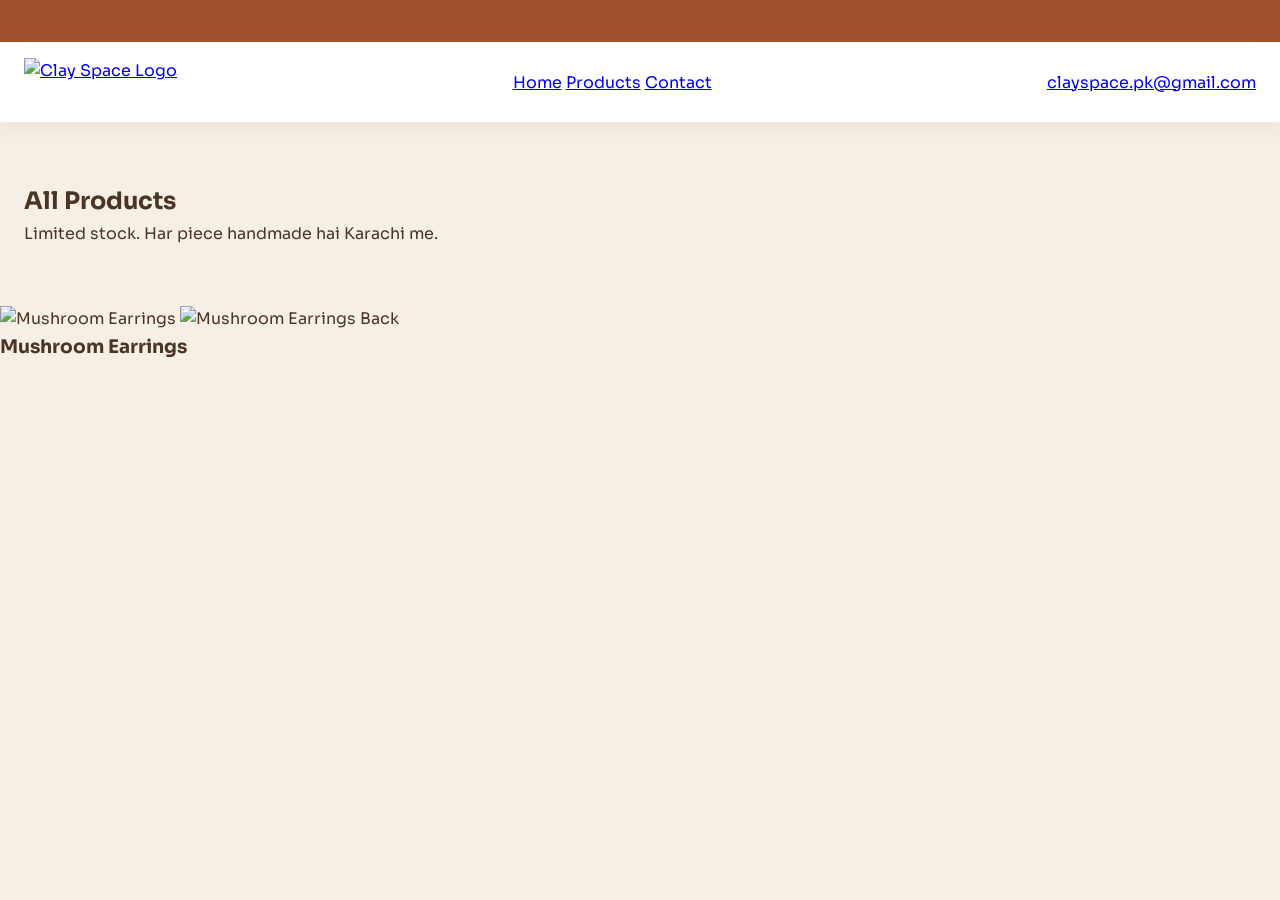
==== products.html @ 56d286e3 "Create products.html for product listing page This file contains the HTML structure for the products" ====
<!DOCTYPE html>
<html lang="en">
<head>
<meta charset="UTF-8">
<meta name="viewport" content="width=device-width, initial-scale=1.0">
<title>Clay Space | All Products</title>
<link rel="stylesheet" href="style.css">
<link href="https://fonts.googleapis.com/css2?family=Playfair+Display:ital@0;1&family=Sora:wght@400;600;700&display=swap" rel="stylesheet">
</head>
<body>
  <div class="marquee"><span>✨ SOLD OUT: New Collection Dropping Soon ✨</span></div>
  
  <nav>
    <a href="index.html" class="logo-wrap">
      <img src="logo.png" alt="Clay Space Logo" class="logo">
    </a>
    <div class="nav-links">
      <a href="index.html">Home</a>
      <a href="products.html">Products</a>
      <a href="contact.html">Contact</a>
    </div>
    <a class="email" href="mailto:clayspace.pk@gmail.com">clayspace.pk@gmail.com</a>
  </nav>

  <header style="padding: 60px 24px;">
    <h2>All Products</h2>
    <p>Limited stock. Har piece handmade hai Karachi me.</p>
  </header>

  <main class="grid">
    <div class="card">
      <div class="img-swap">
        <img src="mushroom-earrings.jpg" alt="Mushroom Earrings">
        <img src="mushroom-earrings.jpg" alt="Mushroom Earrings Back">
      </div>
      <div class="card-body">
        <h3>Mushroom Earrings</h
---- style.css ----
:root{
  --terracotta: #A0522D;  /* Logo Brown */
  --beige: #F5EFE6;       /* Logo Background */
  --taupe: #D8BFAE;       /* Light S */
  --dark: #4A3426;
  --white: #ffffff;
}

*{box-sizing:border-box;margin:0;padding:0}
body{
  font-family: 'Sora', system-ui, -apple-system, sans-serif;
  background: var(--beige);
  color: var(--dark);
  line-height: 1.6;
}

/* MARQUEE */
.marquee{overflow:hidden;background:var(--terracotta);color:var(--white);font-weight:600;font-size:14px;letter-spacing:0.5px;padding:10px 0;white-space:nowrap}
.marquee span{display:inline-block;padding-left:100%;animation:scroll 20s linear infinite}
@keyframes scroll{0%{transform:translateX(0)}100%{transform:translateX(-100%)}}

/* NAV */
nav{
  background: var(--white);
  padding: 16px 24px;
  display:flex; 
  align-items:center; 
  justify-content:space-between;
  box-shadow:0 2px 20px rgba(160,82,45,0.1);
  position: sticky; top:0; z-index:10;
}
.logo-wrap{display:flex; align-items:center;}
.logo{height:48px; width:auto
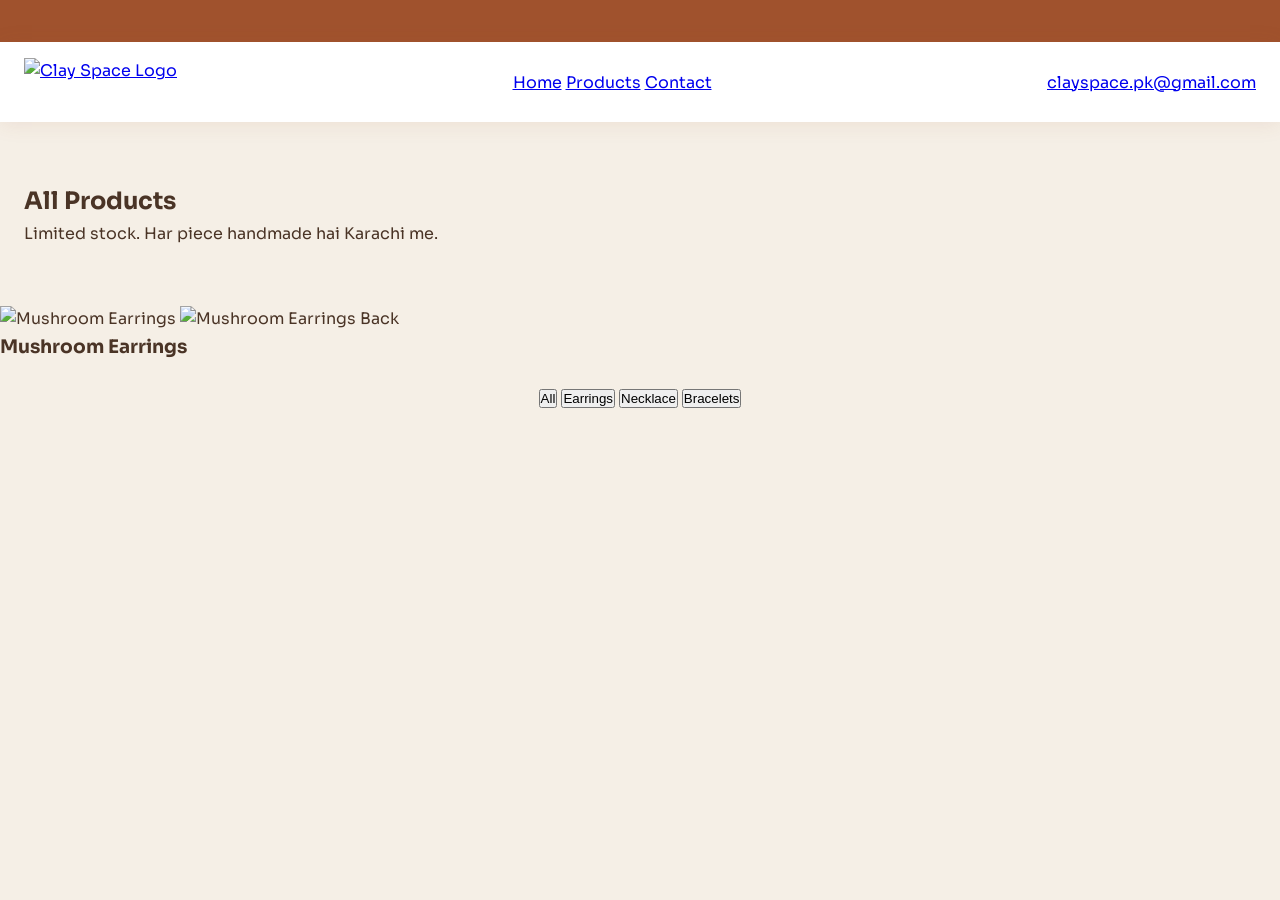
==== commit ffa62484: "Add filter buttons and lightbox to products page" ====
--- a/products.html
+++ b/products.html
@@ -35,3 +35,15 @@
       </div>
       <div class="card-body">
         <h3>Mushroom Earrings</h
+<!-- Filter Buttons -->
+<div style="text-align:center; margin:20px 0 40px;">
+  <button class="filter-btn active" data-filter="all">All</button>
+  <button class="filter-btn" data-filter="earrings">Earrings</button>
+  <button class="filter-btn" data-filter="necklace">Necklace</button>
+  <button class="filter-btn" data-filter="bracelets">Bracelets</button>
+</div>
+
+<!-- Popup Lightbox -->
+<div id="lightbox" style="display:none; position:fixed; top:0; left:0; width:100%; height:100%; background:rgba(0,0,0,0.8); z-index:999; justify-content:center; align-items:center;">
+  <img id="lightbox-img" style="max-width:90%; max-height:90%; border-radius:20px;">
+</div>
